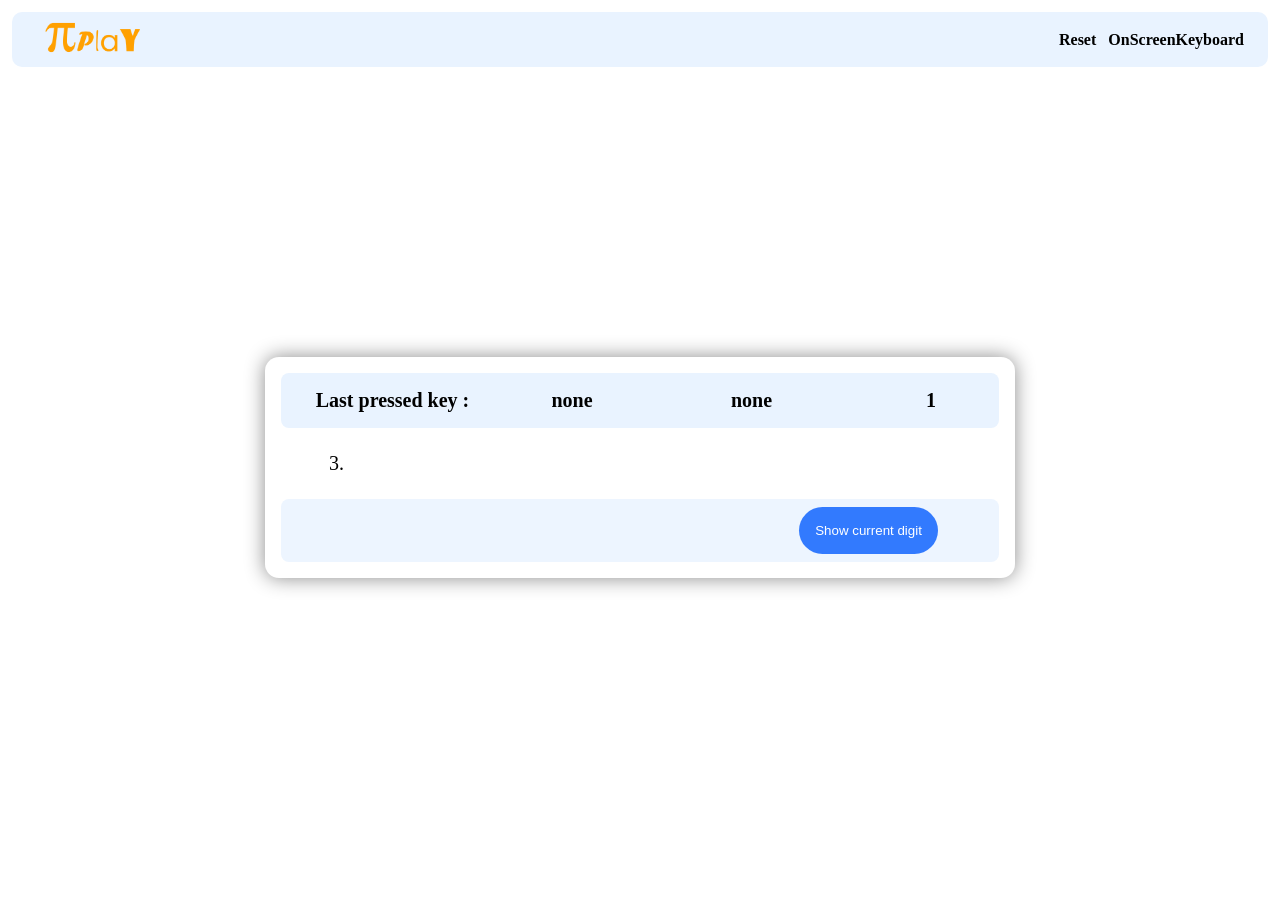
==== index.html @ 0151c7a1 "Updates" ====
<!doctype html><html lang="en"><head><meta charset="utf-8"/><link rel="icon" href="/favicon.ico"/><meta name="viewport" content="width=device-width,initial-scale=1"/><meta name="theme-color" content="#000000"/><meta name="description" content="Web site created using create-react-app"/><link rel="apple-touch-icon" href="/logo192.png"/><link rel="manifest" href="/manifest.json"/><title>React App</title><script defer="defer" src="/static/js/main.3e821326.js"></script><link href="/static/css/main.42dfa46f.css" rel="stylesheet"></head><body><noscript>You need to enable JavaScript to run this app.</noscript><div id="root"></div></body></html>
---- static/css/main.42dfa46f.css ----
body{margin:0;padding:0}*{box-sizing:border-box}code{font-family:source-code-pro,Menlo,Monaco,Consolas,Courier New,monospace}.body{flex-direction:column;font-family:Comfortaa;height:100vh;padding-top:12px;width:100vw}.body,.nav{align-items:center;display:flex}.nav{background-color:#e9f3ff;border-radius:10px;height:55px;justify-content:space-between;width:calc(100vw - 24px)}.nav .logo{height:45px}.nav .navigation{width:60%}.nav ul{align-items:center;font-weight:700;justify-content:end;list-style:none;padding:0 24px;width:100%}.nav li{border-bottom:4px solid #00f0;border-top:4px solid #00f0}.nav li:hover{border-bottom:4px solid #327afe;cursor:pointer}.large-menu{display:flex;gap:12px}.mini-menu{display:none;gap:20px}.mini-menu img{width:32px}.main{align-items:center;display:flex;flex-wrap:wrap;gap:50px;justify-content:center;min-height:calc(100vh - 100px);padding:24px;width:100%}.content{background-color:#fff;border-radius:14px;box-shadow:0 0 20px rgba(0,0,0,.458);padding:16px;width:750px}.info{background-color:#e9f3ff;border-radius:8px;display:flex;justify-content:space-around;width:100%}.info span{font-size:20px;font-weight:900;padding:16px;text-align:center}.s1,.s3{width:33%}.s2{width:20%}.value{font-size:20px;padding:24px 48px;width:100%;word-break:break-all}.show{align-items:center;background-color:#edf5ff;border-radius:8px;display:flex;justify-content:space-around;padding:8px;width:100%}.show span{font-size:20px;font-weight:700;text-align:center;width:50%}.show button{background-color:#327afe;border:none;border-radius:500px;color:#fff;padding:16px;text-align:center}.show button:focus{border:none;outline:none}.keyboard{display:none;flex-wrap:wrap;gap:10px;height:250px;justify-content:center;padding-top:20px;width:200px}.key{background-color:#e9f3ff;border-radius:5px;height:50px;line-height:50px;text-align:center;width:50px}.key:hover{box-shadow:0 0 2px rgba(0,0,0,.458);cursor:pointer}@media (max-width:1000px){.keyboard{display:flex}}@media (max-width:500px){.mini-menu{display:flex}.large-menu{display:none}}
/*# sourceMappingURL=main.42dfa46f.css.map*/
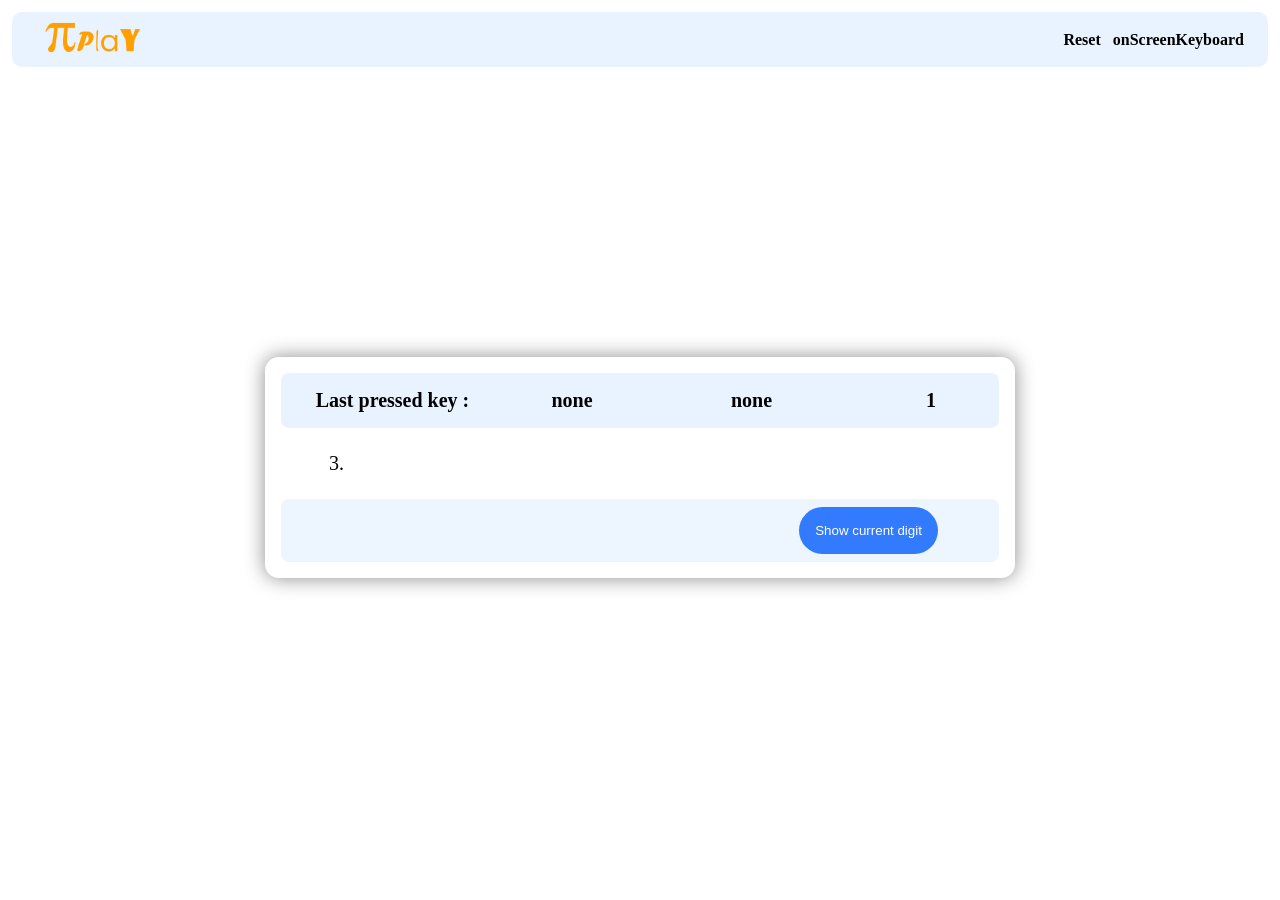
==== commit cff253eb: "Updates" ====
--- a/index.html
+++ b/index.html
@@ -1 +1 @@
-<!doctype html><html lang="en"><head><meta charset="utf-8"/><link rel="icon" href="/favicon.ico"/><meta name="viewport" content="width=device-width,initial-scale=1"/><meta name="theme-color" content="#000000"/><meta name="description" content="Web site created using create-react-app"/><link rel="apple-touch-icon" href="/logo192.png"/><link rel="manifest" href="/manifest.json"/><title>React App</title><script defer="defer" src="/static/js/main.3e821326.js"></script><link href="/static/css/main.42dfa46f.css" rel="stylesheet"></head><body><noscript>You need to enable JavaScript to run this app.</noscript><div id="root"></div></body></html>+<!doctype html><html lang="en"><head><meta charset="utf-8"/><link rel="icon" href="/favicon.ico"/><meta name="viewport" content="width=device-width,initial-scale=1"/><meta name="theme-color" content="#000000"/><meta name="description" content="Web site created using create-react-app"/><link rel="apple-touch-icon" href="/logo192.png"/><link rel="manifest" href="/manifest.json"/><title>React App</title><script defer="defer" src="/static/js/main.a70b7305.js"></script><link href="/static/css/main.adc3b16a.css" rel="stylesheet"></head><body><noscript>You need to enable JavaScript to run this app.</noscript><div id="root"></div></body></html>
--- a/static/css/main.adc3b16a.css
+++ b/static/css/main.adc3b16a.css
@@ -0,0 +1,2 @@
+body{margin:0;padding:0}*{box-sizing:border-box}code{font-family:source-code-pro,Menlo,Monaco,Consolas,Courier New,monospace}.body{flex-direction:column;font-family:Comfortaa;height:100vh;padding-top:12px;width:100vw}.body,.nav{align-items:center;display:flex}.nav{background-color:#e9f3ff;border-radius:10px;height:55px;justify-content:space-between;width:calc(100vw - 24px)}.nav .logo{height:45px}.nav .navigation{width:60%}.nav ul{align-items:center;font-weight:700;justify-content:end;list-style:none;padding:0 24px;width:100%}.nav li{border-bottom:4px solid #00f0;border-top:4px solid #00f0}.large-menu{display:flex;gap:12px}.mini-menu{display:none;gap:20px}.mini-menu img{width:32px}.main{align-items:center;display:flex;flex-wrap:wrap;gap:50px;justify-content:center;min-height:calc(100vh - 100px);padding:50px 24px;width:100%}.content{background-color:#fff;border-radius:14px;box-shadow:0 0 20px rgba(0,0,0,.458);padding:16px;width:750px}.info{background-color:#e9f3ff;border-radius:8px;display:flex;justify-content:space-around;width:100%}.info span{font-size:20px;font-weight:900;padding:16px;text-align:center}.s1,.s3{width:33%}.s2{width:20%}.value{font-size:20px;padding:24px 48px;width:100%;word-break:break-all}.show{align-items:center;background-color:#edf5ff;border-radius:8px;display:flex;justify-content:space-around;padding:8px;width:100%}.show span{font-size:20px;font-weight:700;text-align:center;width:50%}.show button{background-color:#327afe;border:none;border-radius:500px;color:#fff;padding:16px;text-align:center}.show button:focus{border:none;outline:none}.keyboard{display:none;flex-wrap:wrap;gap:10px;height:250px;justify-content:center;padding-top:20px;width:200px}.key{background-color:#e9f3ff;border-radius:5px;height:50px;line-height:50px;text-align:center;width:50px}@media (hover:hover){.nav li:hover{border-bottom:4px solid #327afe;cursor:pointer}.key:hover{box-shadow:0 0 2px rgba(0,0,0,.458);cursor:pointer}}@media (max-width:1000px){.keyboard{display:flex}}@media (max-width:500px){.mini-menu{display:flex}.large-menu{display:none}}
+/*# sourceMappingURL=main.adc3b16a.css.map*/
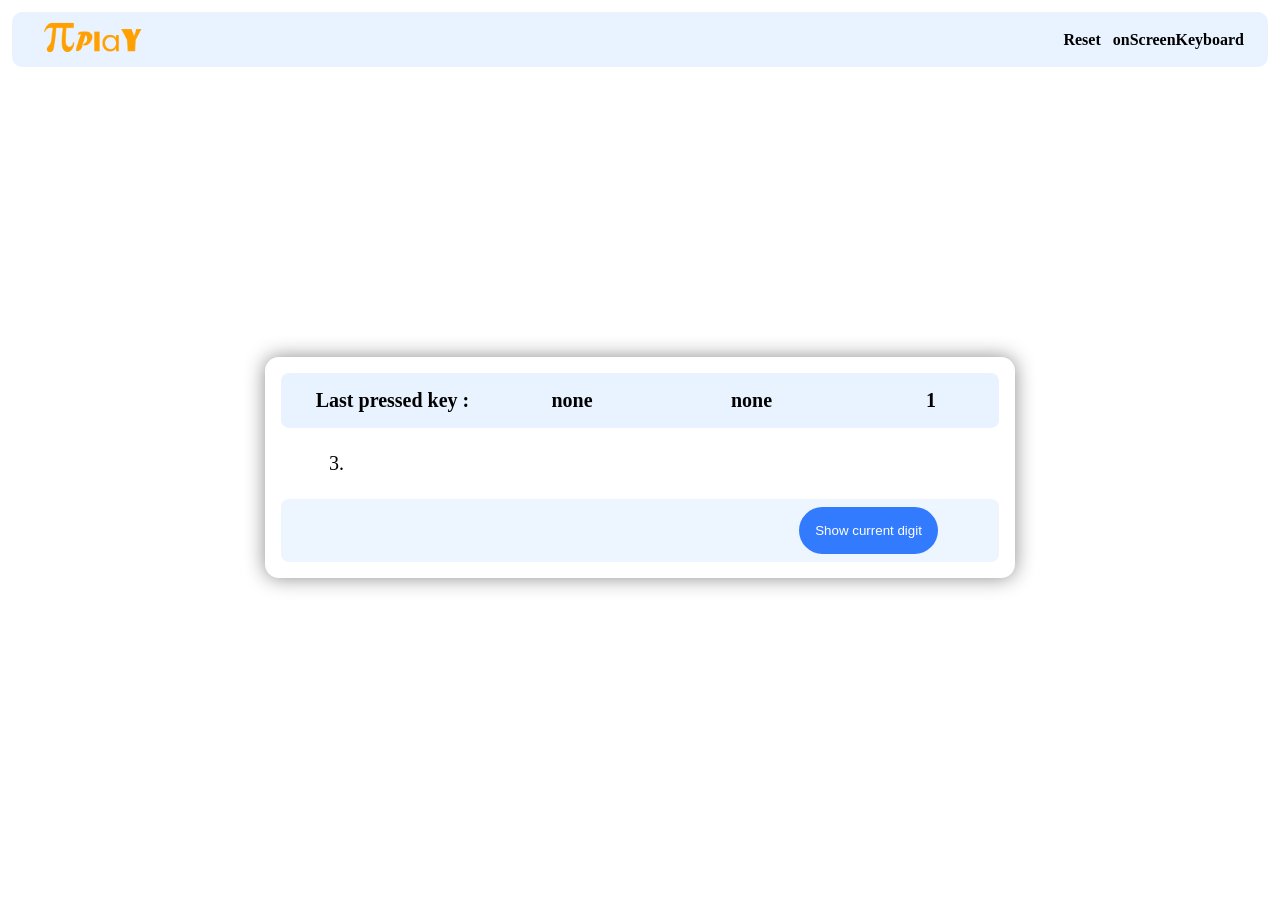
==== commit e6c266f2: "Updates" ====
--- a/index.html
+++ b/index.html
@@ -1 +1 @@
-<!doctype html><html lang="en"><head><meta charset="utf-8"/><link rel="icon" href="/favicon.ico"/><meta name="viewport" content="width=device-width,initial-scale=1"/><meta name="theme-color" content="#000000"/><meta name="description" content="Web site created using create-react-app"/><link rel="apple-touch-icon" href="/logo192.png"/><link rel="manifest" href="/manifest.json"/><title>React App</title><script defer="defer" src="/static/js/main.a70b7305.js"></script><link href="/static/css/main.adc3b16a.css" rel="stylesheet"></head><body><noscript>You need to enable JavaScript to run this app.</noscript><div id="root"></div></body></html>+<!doctype html><html lang="en"><head><meta charset="utf-8"/><link rel="icon" href="/favicon.ico"/><meta name="viewport" content="width=device-width,initial-scale=1"/><meta name="theme-color" content="#000000"/><meta name="description" content="Web site created using create-react-app"/><link rel="apple-touch-icon" href="/logo192.png"/><link rel="manifest" href="/manifest.json"/><title>𝛑Play</title><script defer="defer" src="/static/js/main.a70b7305.js"></script><link href="/static/css/main.adc3b16a.css" rel="stylesheet"></head><body><noscript>You need to enable JavaScript to run this app.</noscript><div id="root"></div></body></html>
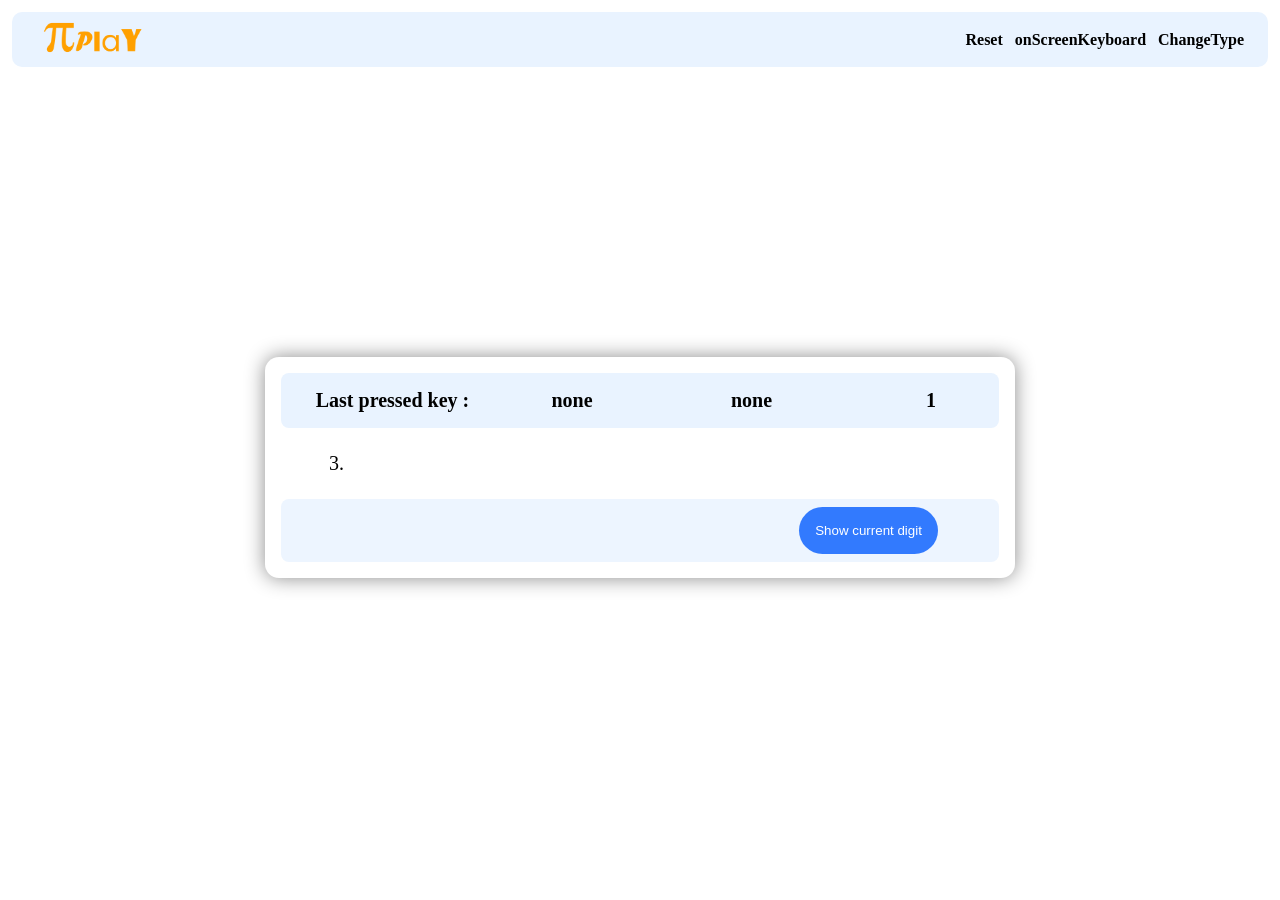
==== commit 6f759ec5: "Updates" ====
--- a/index.html
+++ b/index.html
@@ -1 +1 @@
-<!doctype html><html lang="en"><head><meta charset="utf-8"/><link rel="icon" href="/favicon.ico"/><meta name="viewport" content="width=device-width,initial-scale=1"/><meta name="theme-color" content="#000000"/><meta name="description" content="Web site created using create-react-app"/><link rel="apple-touch-icon" href="/logo192.png"/><link rel="manifest" href="/manifest.json"/><title>𝛑Play</title><script defer="defer" src="/static/js/main.a70b7305.js"></script><link href="/static/css/main.adc3b16a.css" rel="stylesheet"></head><body><noscript>You need to enable JavaScript to run this app.</noscript><div id="root"></div></body></html>+<!doctype html><html lang="en"><head><meta charset="utf-8"/><link rel="icon" href="/favicon.ico"/><meta name="viewport" content="width=device-width,initial-scale=1"/><meta name="theme-color" content="#000000"/><meta name="description" content="Web site created using create-react-app"/><link rel="apple-touch-icon" href="/logo192.png"/><link rel="manifest" href="/manifest.json"/><title>𝛑Play</title><script defer="defer" src="/static/js/main.114ad55c.js"></script><link href="/static/css/main.bec0a741.css" rel="stylesheet"></head><body><noscript>You need to enable JavaScript to run this app.</noscript><div id="root"></div></body></html>
--- a/static/css/main.bec0a741.css
+++ b/static/css/main.bec0a741.css
@@ -0,0 +1,2 @@
+body{margin:0;padding:0}*{box-sizing:border-box}code{font-family:source-code-pro,Menlo,Monaco,Consolas,Courier New,monospace}.body{flex-direction:column;font-family:Comfortaa;height:100vh;padding-top:12px;width:100vw}.body,.nav{align-items:center;display:flex}.nav{background-color:#e9f3ff;border-radius:10px;height:55px;justify-content:space-between;width:calc(100vw - 24px)}.nav .logo{height:45px}.nav .navigation{width:60%}.nav ul{align-items:center;font-weight:700;justify-content:end;list-style:none;padding:0 24px;width:100%}.nav li{border-bottom:4px solid #00f0;border-top:4px solid #00f0}.large-menu{display:flex;gap:12px}.mini-menu{display:none;gap:20px}.mini-menu img{width:32px}.main{align-items:center;display:flex;flex-wrap:wrap;gap:50px;justify-content:center;min-height:calc(100vh - 100px);padding:50px 24px;width:100%}.content{background-color:#fff;border-radius:14px;box-shadow:0 0 20px rgba(0,0,0,.458);padding:16px;width:750px}.info{background-color:#e9f3ff;border-radius:8px;display:flex;justify-content:space-around;width:100%}.info span{font-size:20px;font-weight:900;padding:16px;text-align:center}.s1,.s3{width:33%}.s2{width:20%}.value{font-size:20px;padding:24px 48px;width:100%;word-break:break-all}.show{align-items:center;background-color:#edf5ff;border-radius:8px;display:flex;justify-content:space-around;padding:8px;width:100%}.show span{font-size:20px;font-weight:700;text-align:center;width:50%}.show button{background-color:#327afe;border:none;border-radius:500px;color:#fff;padding:16px;text-align:center}.show button:focus{border:none;outline:none}.keyboard{display:none;flex-wrap:wrap;gap:10px;height:250px;justify-content:center;padding-top:20px;width:200px}.key{background-color:#e9f3ff;border-radius:5px;height:50px;line-height:50px;text-align:center;width:50px}.type-two .input-area{display:flex}.type-two .input-area div{padding:10px}.type-two .input{border:2px solid #e9f3ff;border-radius:4px;box-sizing:border-box;font-size:20px;height:150px;padding:8px 4px 0;resize:none;width:90%}.type-two .input::-webkit-inner-spin-button,.type-two .input::-webkit-outer-spin-button{-webkit-appearance:none;margin:0}@media (hover:hover){.nav li:hover{border-bottom:4px solid #327afe;cursor:pointer}.key:hover{box-shadow:0 0 2px rgba(0,0,0,.458);cursor:pointer}}@media (max-width:1000px){.keyboard{display:flex}}@media (max-width:500px){.mini-menu{display:flex}.large-menu{display:none}}
+/*# sourceMappingURL=main.bec0a741.css.map*/
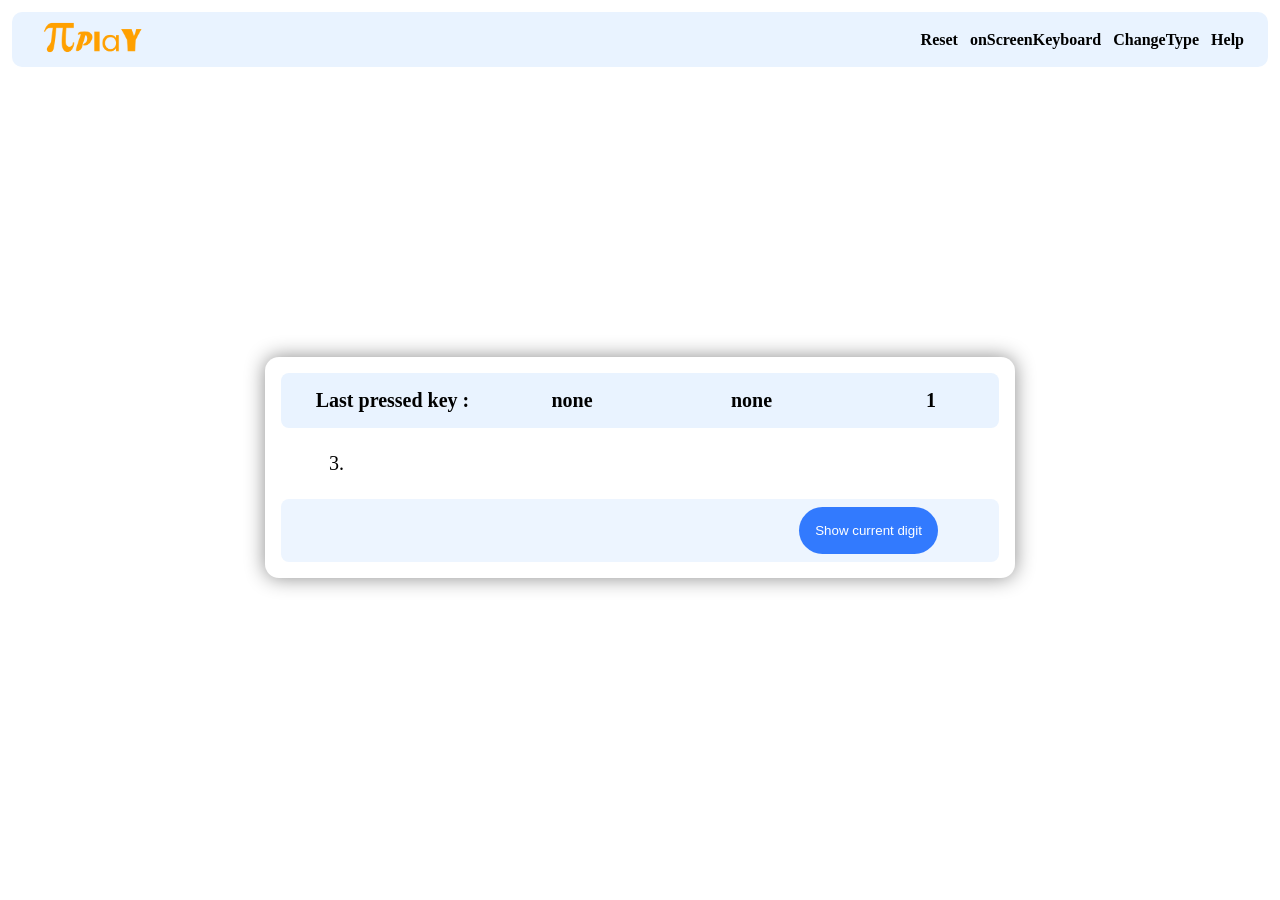
==== commit ba05a91e: "Updates" ====
--- a/index.html
+++ b/index.html
@@ -1 +1 @@
-<!doctype html><html lang="en"><head><meta charset="utf-8"/><link rel="icon" href="/favicon.ico"/><meta name="viewport" content="width=device-width,initial-scale=1"/><meta name="theme-color" content="#000000"/><meta name="description" content="Web site created using create-react-app"/><link rel="apple-touch-icon" href="/logo192.png"/><link rel="manifest" href="/manifest.json"/><title>𝛑Play</title><script defer="defer" src="/static/js/main.114ad55c.js"></script><link href="/static/css/main.bec0a741.css" rel="stylesheet"></head><body><noscript>You need to enable JavaScript to run this app.</noscript><div id="root"></div></body></html>+<!doctype html><html lang="en"><head><meta charset="utf-8"/><link rel="icon" href="/favicon.ico"/><meta name="viewport" content="width=device-width,initial-scale=1"/><meta name="theme-color" content="#000000"/><meta name="description" content="Web site created using create-react-app"/><link rel="apple-touch-icon" href="/logo192.png"/><link rel="manifest" href="/manifest.json"/><title>𝛑Play</title><script defer="defer" src="/static/js/main.af4bfb89.js"></script><link href="/static/css/main.69feee9f.css" rel="stylesheet"></head><body><noscript>You need to enable JavaScript to run this app.</noscript><div id="root"></div></body></html>
--- a/static/css/main.69feee9f.css
+++ b/static/css/main.69feee9f.css
@@ -0,0 +1,2 @@
+body{margin:0;padding:0}*{box-sizing:border-box}code{font-family:source-code-pro,Menlo,Monaco,Consolas,Courier New,monospace}.body{align-items:center;display:flex;flex-direction:column;font-family:Comfortaa;height:100vh;padding-top:12px;width:100vw}.red{color:red}.nav{align-items:center;background-color:#e9f3ff;border-radius:10px;display:flex;height:55px;justify-content:space-between;width:calc(100vw - 24px)}.nav .logo{height:45px}.nav .navigation{width:60%}.nav ul{align-items:center;font-weight:700;justify-content:end;list-style:none;padding:0 24px;width:100%}.nav li{border-bottom:4px solid #00f0;border-top:4px solid #00f0}.large-menu{display:flex;gap:12px}.mini-menu{display:none;gap:20px}.mini-menu img{width:32px}.main{align-items:center;display:flex;flex-wrap:wrap;gap:50px;justify-content:center;min-height:calc(100vh - 100px);padding:50px 24px;width:100%}.content{background-color:#fff;border-radius:14px;box-shadow:0 0 20px rgba(0,0,0,.458);padding:16px;width:750px}.info{background-color:#e9f3ff;border-radius:8px;display:flex;justify-content:space-around;width:100%}.info span{font-size:20px;font-weight:900;padding:16px;text-align:center}.s1,.s3{width:33%}.s2{width:20%}.value{font-size:20px;padding:24px 48px;width:100%;word-break:break-all}.show{align-items:center;background-color:#edf5ff;border-radius:8px;display:flex;justify-content:space-around;padding:8px;width:100%}.show span{font-size:20px;font-weight:700;text-align:center;width:50%}.show button{background-color:#327afe;border:none;border-radius:500px;color:#fff;padding:16px;text-align:center}.show button:focus{border:none;outline:none}.keyboard{display:none;flex-wrap:wrap;gap:10px;height:250px;justify-content:center;padding-top:20px;width:200px}.key{background-color:#e9f3ff;border-radius:5px;height:50px;line-height:50px;text-align:center;width:50px}.type-two .input-area{display:flex}@media (hover:hover){.nav li:hover{border-bottom:4px solid #327afe;cursor:pointer}.key:hover{box-shadow:0 0 2px rgba(0,0,0,.458);cursor:pointer}}@media (max-width:1000px){.keyboard{display:flex}}@media (max-width:500px){.mini-menu{display:flex}.large-menu{display:none}}
+/*# sourceMappingURL=main.69feee9f.css.map*/
